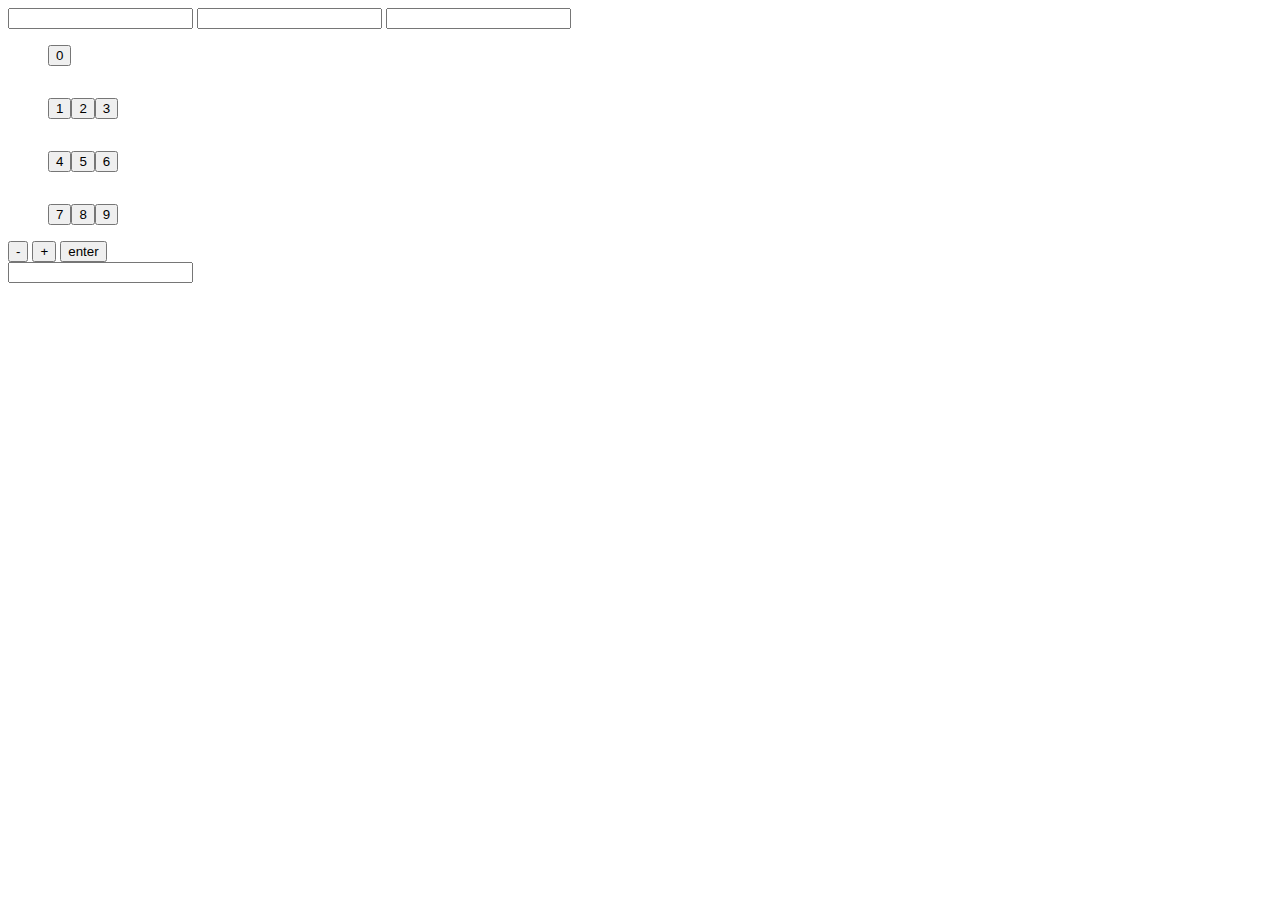
==== Calcolatrice/index.html @ 11052297 "Add files via upload" ====
<!DOCTYPE html>
<html>

<head>
    <meta charset="utf-8">
    <title>Corso JavaScript</title>
    <link rel="stylesheet" href="css/style.css">
</head>

<body>
    <div id="divShow">
        <input type="text" id="showFirstNumber">
        <input type="text" id="showSegno">
        <input type="text" id="showSecondNumber">
    </div>

    <div>
        <ul>
            <li><button class="btn-m">0</button></li>
        </ul>
    </div>
    <div>
        <ul>
            <li><button class="btn-m">1</button></li>
            <li><button class="btn-m">2</button></li>
            <li><button class="btn-m">3</button></li>

        </ul>
    </div>
    <div>
        <ul>
            <li><button class="btn-m">4</button></li>
            <li><button class="btn-m">5</button></li>
            <li><button class="btn-m">6</button></li>

        </ul>
    </div>

    <div>
        <ul>
            <li><button class="btn-m">7</button></li>
            <li><button class="btn-m">8</button></li>
            <li><button class="btn-m">9</button></li>

        </ul>
    </div>


    </div>
    <div id="divButtons">
        <button id="btn">-</button>
        <button id="btn">+</button>
        <button id="btn">enter</button>
    </div>

    <input type="text" id="result">

    <section id="utentiSection"></section>
    <script src="javascript.js"></script>
</body>

</html>
---- Calcolatrice/css/style.css ----
ul {
    
    display: inline-flex;

    list-style: none;

 
}
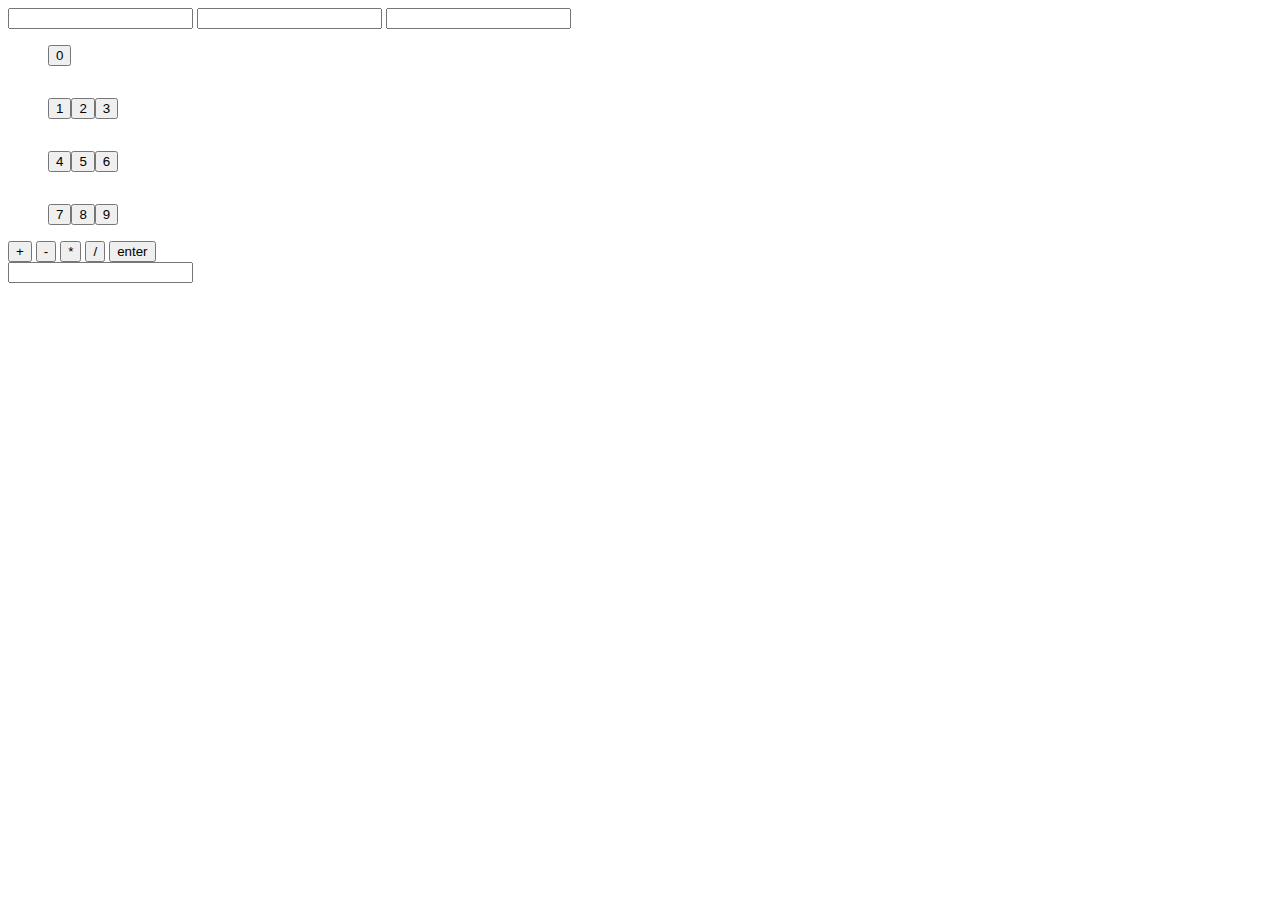
==== commit ccd93e10: "nuovo" ====
--- a/Calcolatrice/index.html
+++ b/Calcolatrice/index.html
@@ -48,9 +48,11 @@
 
     </div>
     <div id="divButtons">
-        <button id="btn">-</button>
-        <button id="btn">+</button>
-        <button id="btn">enter</button>
+        <button class="btn_segno">+</button>
+        <button class="btn_segno">-</button>
+        <button class="btn_segno">*</button>
+        <button class="btn_segno">/</button>
+        <button id="btn ">enter</button>
     </div>
 
     <input type="text" id="result">
